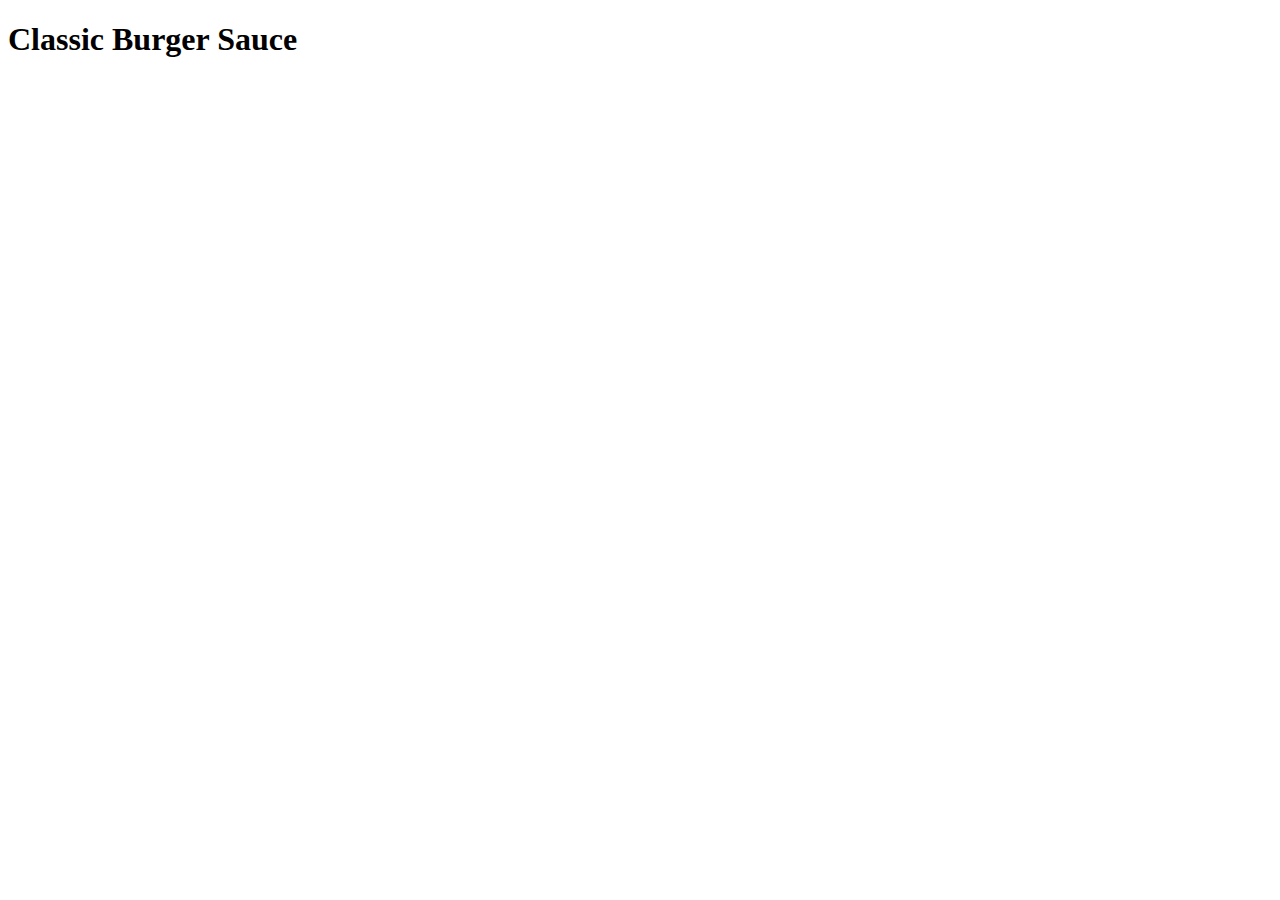
==== odin-recipes/burger-sauce.html @ 24252211 "Added Image and burger sauce recipe" ====
<!DOCTYPE html>
<html lang="en">
<head>
    <meta charset="UTF-8">
    <meta name="viewport" content="width=device-width, initial-scale=1.0">
    <title>Classic Burger Sauce</title>
</head>
<body>
    <h1>Classic Burger Sauce</h1>
</body>
</html>
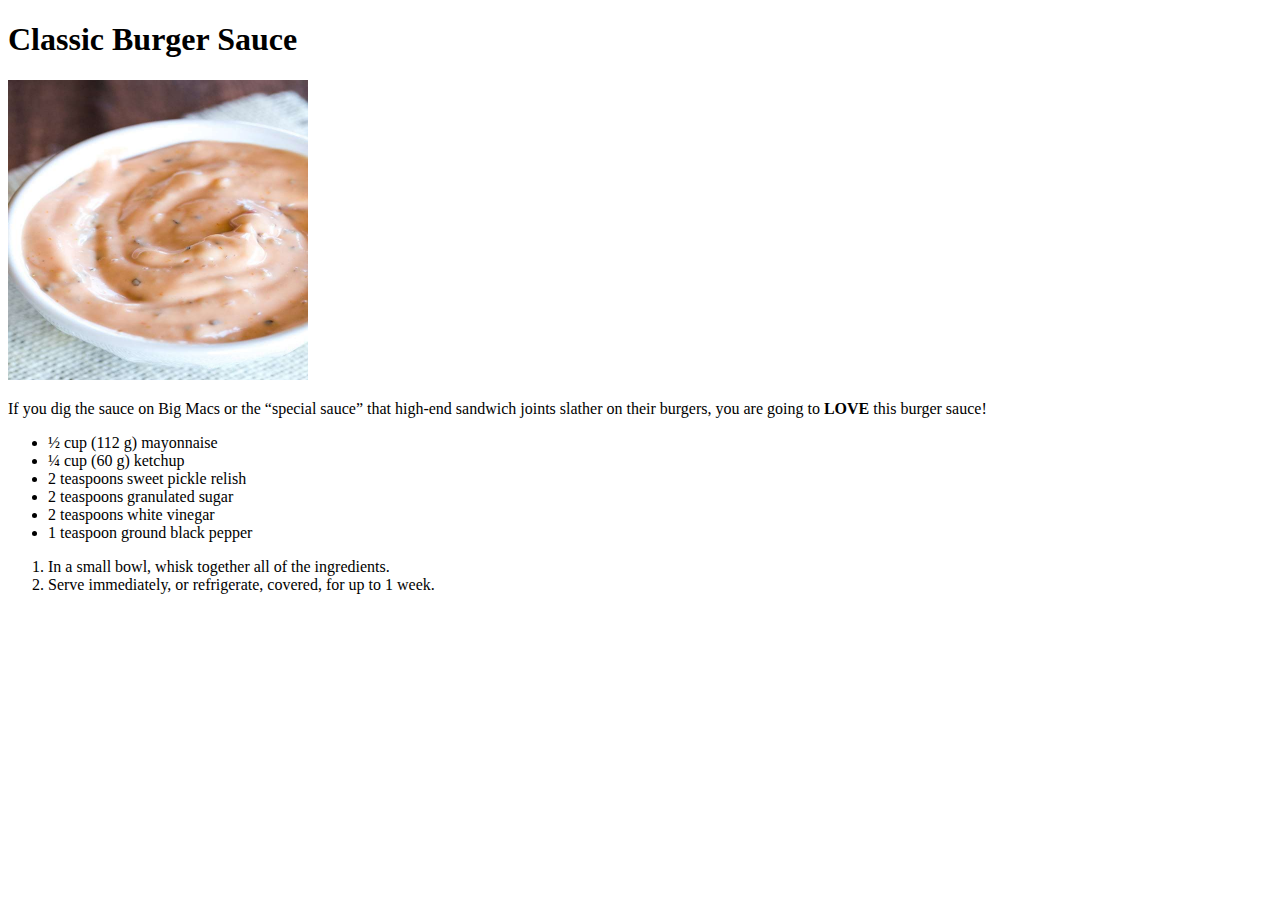
==== commit c921cbe5: "Added full recipe to burger-sauce.html" ====
--- a/odin-recipes/burger-sauce.html
+++ b/odin-recipes/burger-sauce.html
@@ -7,5 +7,21 @@
 </head>
 <body>
     <h1>Classic Burger Sauce</h1>
+    <img src="../images/burger-sauce.jpg" height="300px" width="300px" alt="Photo of burger sauce">
+    <p>
+        If you dig the sauce on Big Macs or the “special sauce” that high-end sandwich joints slather on their burgers, you are going to <strong>LOVE</strong> this burger sauce!
+    </p>
+    <ul>
+        <li>½ cup (112 g) mayonnaise</li>
+        <li>¼ cup (60 g) ketchup</li>
+        <li>2 teaspoons sweet pickle relish</li>
+        <li>2 teaspoons granulated sugar</li>
+        <li>2 teaspoons white vinegar</li>
+        <li>1 teaspoon ground black pepper</li>
+    </ul>
+    <ol>
+        <li>In a small bowl, whisk together all of the ingredients.</li>
+        <li>Serve immediately, or refrigerate, covered, for up to 1 week.</li>
+    </ol>
 </body>
 </html>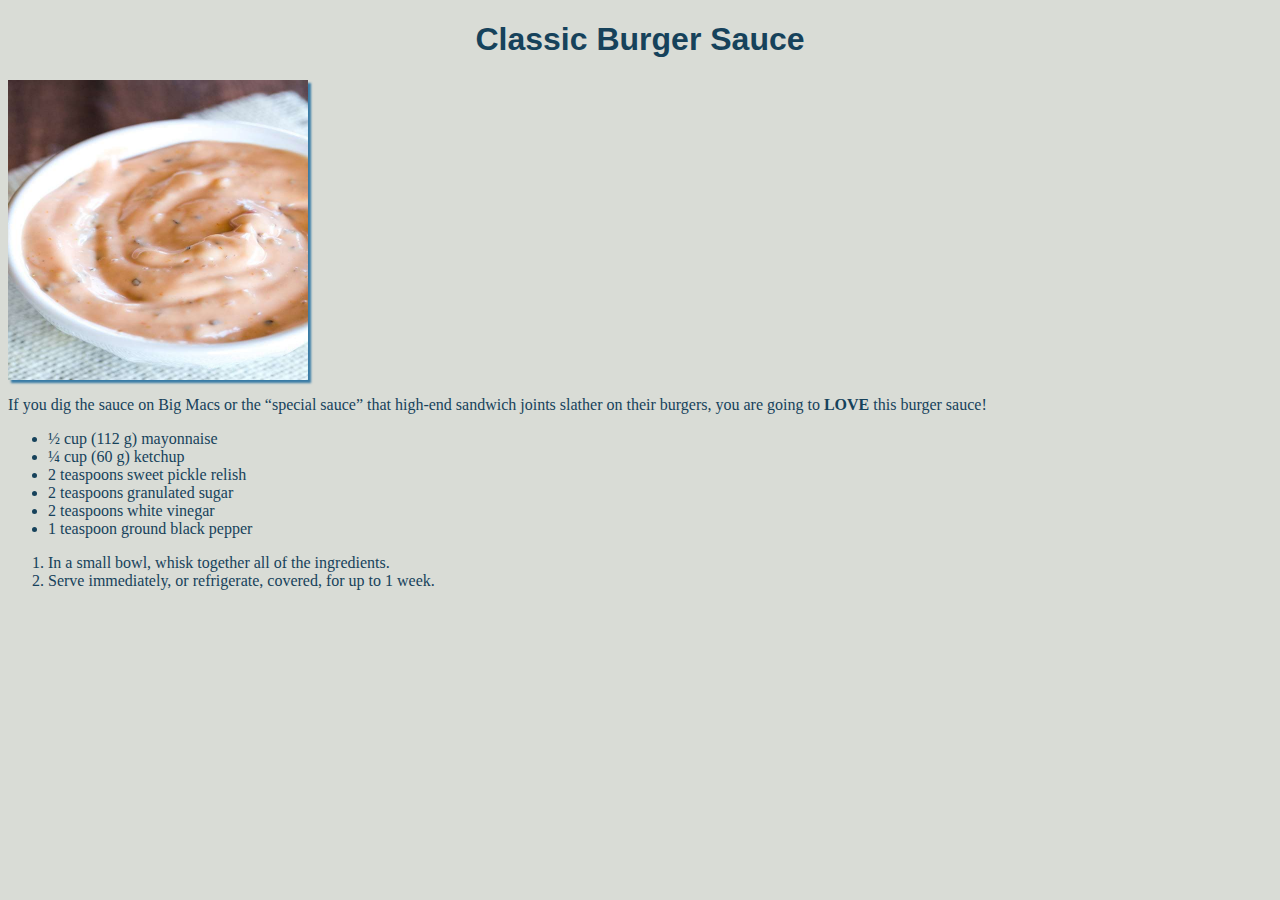
==== commit c12f3b96: "Added new styles and modified the burger recipe" ====
--- a/odin-recipes/burger-sauce.html
+++ b/odin-recipes/burger-sauce.html
@@ -4,24 +4,31 @@
     <meta charset="UTF-8">
     <meta name="viewport" content="width=device-width, initial-scale=1.0">
     <title>Classic Burger Sauce</title>
+    <link rel="stylesheet" href="../styles.css">
 </head>
 <body>
-    <h1>Classic Burger Sauce</h1>
-    <img src="../images/burger-sauce.jpg" height="300px" width="300px" alt="Photo of burger sauce">
+    <h1 class="title">Classic Burger Sauce</h1>
+    <div class="imageHolder" style="height: 300px; width: 300px;">
+        <img src="../images/burger-sauce.jpg" height="300px" width="300px" alt="Photo of burger sauce">
+    </div>
     <p>
         If you dig the sauce on Big Macs or the “special sauce” that high-end sandwich joints slather on their burgers, you are going to <strong>LOVE</strong> this burger sauce!
     </p>
-    <ul>
-        <li>½ cup (112 g) mayonnaise</li>
-        <li>¼ cup (60 g) ketchup</li>
-        <li>2 teaspoons sweet pickle relish</li>
-        <li>2 teaspoons granulated sugar</li>
-        <li>2 teaspoons white vinegar</li>
-        <li>1 teaspoon ground black pepper</li>
-    </ul>
-    <ol>
-        <li>In a small bowl, whisk together all of the ingredients.</li>
-        <li>Serve immediately, or refrigerate, covered, for up to 1 week.</li>
-    </ol>
+    <div class="card">
+        <ul>
+            <li>½ cup (112 g) mayonnaise</li>
+            <li>¼ cup (60 g) ketchup</li>
+            <li>2 teaspoons sweet pickle relish</li>
+            <li>2 teaspoons granulated sugar</li>
+            <li>2 teaspoons white vinegar</li>
+            <li>1 teaspoon ground black pepper</li>
+        </ul>
+    </div>
+    <div class="card">
+        <ol>
+            <li>In a small bowl, whisk together all of the ingredients.</li>
+            <li>Serve immediately, or refrigerate, covered, for up to 1 week.</li>
+        </ol>
+    </div>
 </body>
 </html>--- a/styles.css
+++ b/styles.css
@@ -0,0 +1,24 @@
+:root{
+    --lapis_lazuli: #2F6690;
+    --cerulean: #3A7CA5;
+    --platinum: #D9DCD6;
+    --indigo_dye: #16425B;
+    --sky_blue: #81C3D7;
+}
+body {
+    background: var(--platinum);
+    color: var(--indigo_dye);
+}
+
+h1{
+    font-family: Tahoma, sans-serif;
+    text-align: center;
+    color: var(--indigo_dye);
+}
+.imageHolder{
+    align-items: center;
+    box-shadow: 3px 3px 2px var(--cerulean)
+}
+.card{
+
+}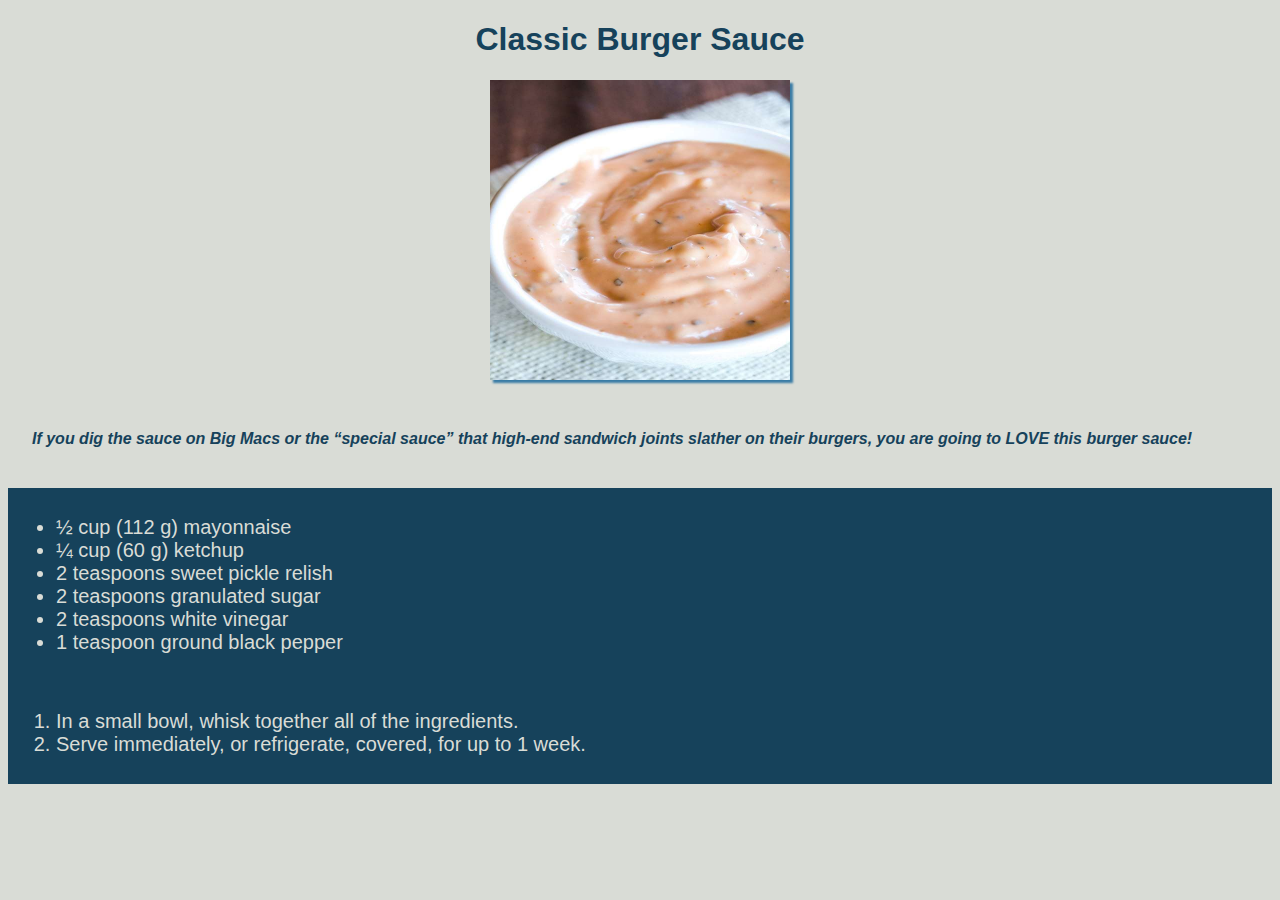
==== commit 528f91e9: "Update colors" ====
--- a/odin-recipes/burger-sauce.html
+++ b/odin-recipes/burger-sauce.html
@@ -11,9 +11,11 @@
     <div class="imageHolder" style="height: 300px; width: 300px;">
         <img src="../images/burger-sauce.jpg" height="300px" width="300px" alt="Photo of burger sauce">
     </div>
-    <p>
-        If you dig the sauce on Big Macs or the “special sauce” that high-end sandwich joints slather on their burgers, you are going to <strong>LOVE</strong> this burger sauce!
-    </p>
+    <div class="details">
+        <p>
+            If you dig the sauce on Big Macs or the “special sauce” that high-end sandwich joints slather on their burgers, you are going to <strong>LOVE</strong> this burger sauce!
+        </p>
+    </div>
     <div class="card">
         <ul>
             <li>½ cup (112 g) mayonnaise</li>
--- a/styles.css
+++ b/styles.css
@@ -5,9 +5,22 @@
     --indigo_dye: #16425B;
     --sky_blue: #81C3D7;
 }
+
+*{
+    font-family: Tahoma, sans-serif;
+}
 body {
     background: var(--platinum);
     color: var(--indigo_dye);
+}
+
+p{
+    font-weight: 800;
+}
+
+.details{
+    font-style: italic;
+    padding: 24px;
 }
 
 h1{
@@ -17,8 +30,20 @@
 }
 .imageHolder{
     align-items: center;
-    box-shadow: 3px 3px 2px var(--cerulean)
+    box-shadow: 3px 3px 2px var(--cerulean);
+    margin: 10px auto;
 }
 .card{
+    background-color: var(--indigo_dye);
+    padding: 8px;
+    font-size: 20px;
+}
 
+.card li{
+    color: var(--platinum);
+}
+
+.easyclick li{
+    padding: 8px;
+    margin: 4px;
 }